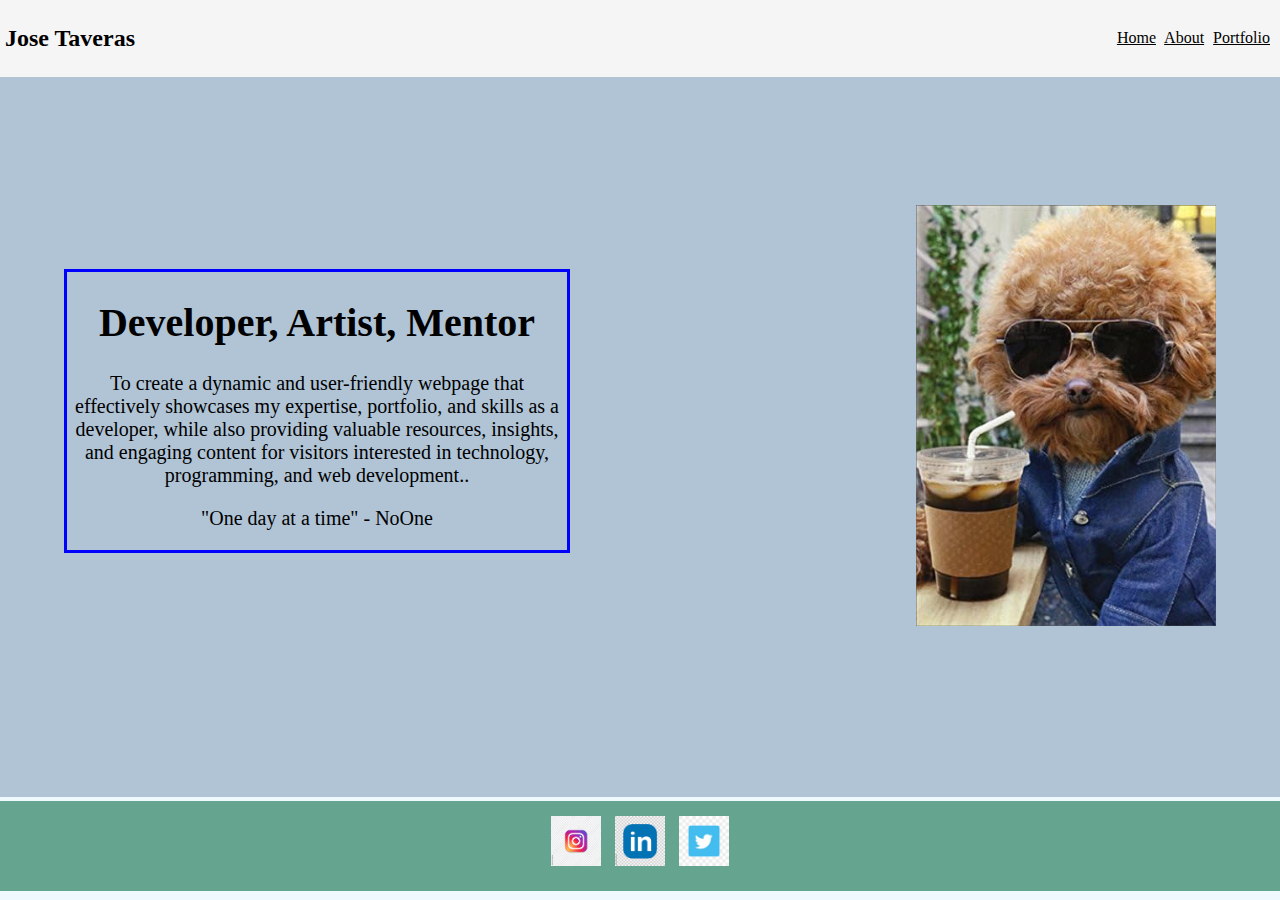
==== index.html @ 4972ac04 "Website" ====
<!DOCTYPE html>
<html lang="en">
  <head>
    <meta charset="UTF-8" />
    <meta name="viewport" content="width=device-width, initial-scale=1.0" />
    <title>Personal Website</title>
    <link rel="stylesheet" href="style.css" />
    <script src="javascript.js"></script>
  </head>

  <!-- Body -->
  <body>
    <!-- Header -->
    <header>
      <nav class="mainheader">
        <div class="header-left">
          <h2 id="name">Jose Taveras</h2>
        </div>
        <div class="headerright">
          <ul>
            <a href="home.html">Home</a>
            <a href="about.html">About</a>
            <a href="portfolio.html">Portfolio</a>
          </ul>
        </div>
      </nav>
    </header>
    <section>
        <img class="image" src="webpage-main.jpeg" />
      <div class="paragraphs">
        <h1 class="position">Developer, Artist, Mentor</h1>
        <p class="under-position">
          To create a dynamic and user-friendly webpage that effectively
          showcases my expertise, portfolio, and skills as a developer, while
          also providing valuable resources, insights, and engaging content for
          visitors interested in technology, programming, and web development..
        </p>
        <p class="quote">"One day at a time" - NoOne</p>
      </div>
    </section>
    <aside>
      <!-- Footer -->
      <footer>
        <img class="logo" src="logo-ig.jpeg">
        <img class="logo" src="logo-linkedin.png">
        <img class="logo" src="logo-twitter.png">
        <!-- add back to the top button -->
      </footer>
    </aside>
  </body>
</html>
---- style.css ----
html {
    max-width: 100%;
    height: 100%;
}

body {
    background-color: aliceblue;
    margin: 0;
}
.mainheader{
    background-color: whitesmoke;
    align-items: center;
    justify-content: space-between;
    display: flex;
    position:relative;
    margin: 0;
    padding: 5px;
    font-family: fantasy;
    max-width: 100vw;
    height: 10%;
}

section {
    display: inline-block;
    background-color: rgb(176, 196, 214);
    /* border: solid rgb(69, 196, 196); */
    /* width: 95vw; */
    height: 80vh;
    width: 100%;
    max-width: 100vw;
    margin: 0;
    font-size: 20px;
    justify-content: center;
}
.paragraphs{
    float: left;
    width: 45%;
    text-align: center;
    margin-top: 15%;
    margin-left: 5%;
    max-width: 500px;
    border: solid blue;
}
.image {
    float: right;
    width: 40%;
    margin-top: 10%;
    margin-right: 5%;
    max-width: 300px;
}
.logo {
    width: 50px;
    margin: 5px;
    margin-top: 15px;
    justify-content: center;
    
}
footer {
    background-color: rgb(101, 164, 143);
    clear:both;
    margin: 0;
    text-align: center;
    position:absolute;
    height: 10%;
    width: 100vw;
}
a {
    color: rgb(0, 0, 0);
    margin-right: 5px;
}
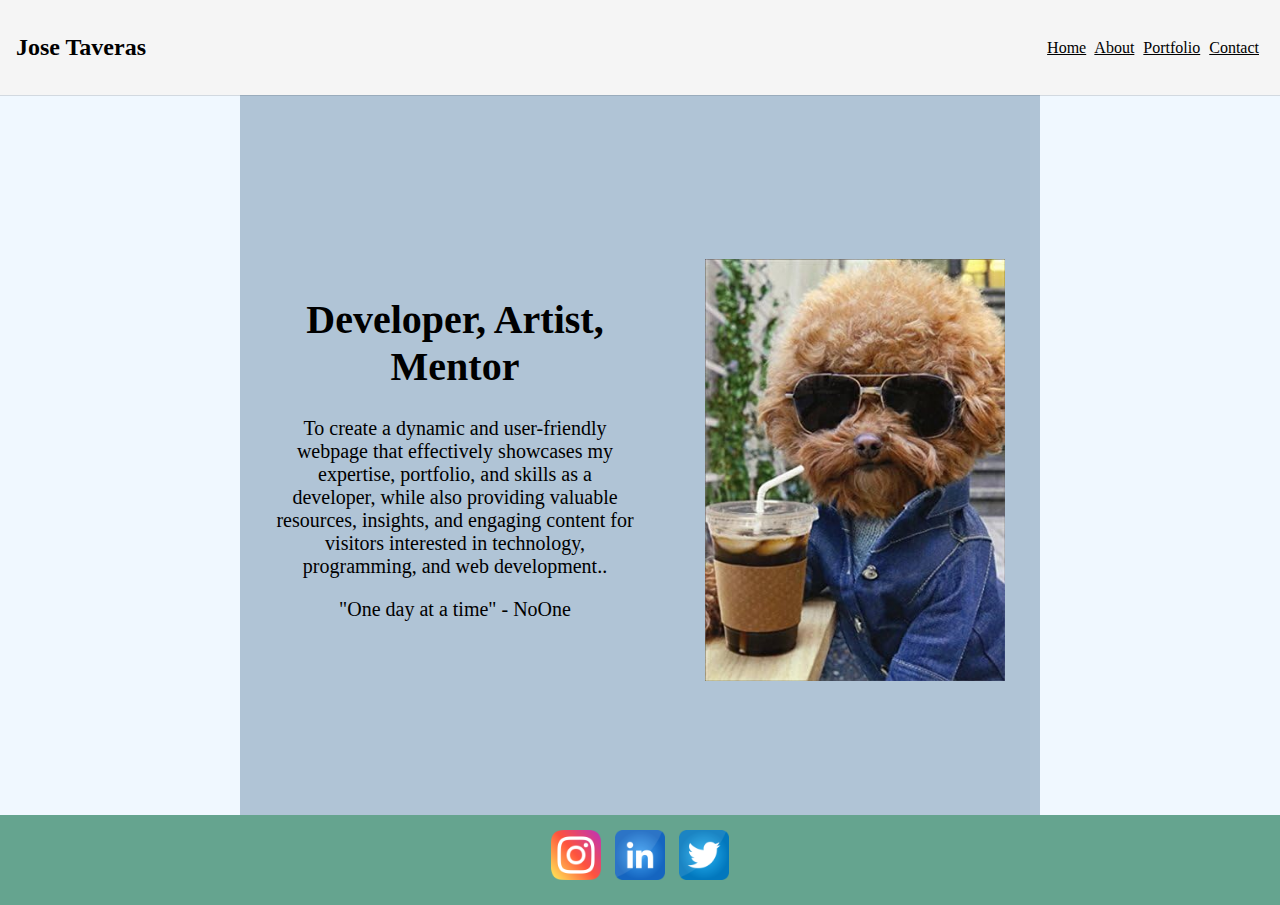
==== commit 09130e82: "Website" ====
--- a/index.html
+++ b/index.html
@@ -18,32 +18,38 @@
         </div>
         <div class="headerright">
           <ul>
-            <a href="home.html">Home</a>
+            <a href="index.html">Home</a>
             <a href="about.html">About</a>
             <a href="portfolio.html">Portfolio</a>
+            <a href="contact.html">Contact</a>
           </ul>
         </div>
       </nav>
     </header>
-    <section>
-        <img class="image" src="webpage-main.jpeg" />
-      <div class="paragraphs">
-        <h1 class="position">Developer, Artist, Mentor</h1>
-        <p class="under-position">
-          To create a dynamic and user-friendly webpage that effectively
-          showcases my expertise, portfolio, and skills as a developer, while
-          also providing valuable resources, insights, and engaging content for
-          visitors interested in technology, programming, and web development..
-        </p>
-        <p class="quote">"One day at a time" - NoOne</p>
-      </div>
-    </section>
+    <div class="only">
+      <section class="firstsection">
+        <div class="paragraphs">
+          <h1 class="position">Developer, Artist, Mentor</h1>
+          <p class="under-position">
+            To create a dynamic and user-friendly webpage that effectively
+            showcases my expertise, portfolio, and skills as a developer, while
+            also providing valuable resources, insights, and engaging content
+            for visitors interested in technology, programming, and web
+            development..
+          </p>
+          <p class="quote">"One day at a time" - NoOne</p>
+        </div>
+        <section>
+          <img class="image" src="webpage-main.jpeg" />
+        </section>
+      </section>
+    </div>
     <aside>
       <!-- Footer -->
       <footer>
-        <img class="logo" src="logo-ig.jpeg">
-        <img class="logo" src="logo-linkedin.png">
-        <img class="logo" src="logo-twitter.png">
+        <img class="logo" src="logo-ig.png">
+          <img class="logo" src="logo-linkedin.png">
+          <img class="logo" src="logo-twitter.png">
         <!-- add back to the top button -->
       </footer>
     </aside>
--- a/style.css
+++ b/style.css
@@ -1,6 +1,6 @@
 html {
-    max-width: 100%;
-    height: 100%;
+    max-width: 100vw;
+    max-height: 100vh;
 }
 
 body {
@@ -9,62 +9,98 @@
 }
 .mainheader{
     background-color: whitesmoke;
+    box-shadow: 0px 0px 0px 1px rgba(0, 0, 0, 0.122);
     align-items: center;
     justify-content: space-between;
     display: flex;
     position:relative;
-    margin: 0;
-    padding: 5px;
     font-family: fantasy;
-    max-width: 100vw;
-    height: 10%;
+    padding: 1em;
+    height: 7vh;
+}
+.only {
+    display: flex;
+    justify-content: center;
 }
 
-section {
-    display: inline-block;
+.firstsection {
+    display: flex;
     background-color: rgb(176, 196, 214);
-    /* border: solid rgb(69, 196, 196); */
-    /* width: 95vw; */
     height: 80vh;
-    width: 100%;
-    max-width: 100vw;
-    margin: 0;
+    max-width: 900px;
     font-size: 20px;
-    justify-content: center;
+    align-items: center;
+    justify-content:space-around;
 }
 .paragraphs{
     float: left;
     width: 45%;
     text-align: center;
-    margin-top: 15%;
-    margin-left: 5%;
     max-width: 500px;
-    border: solid blue;
 }
 .image {
     float: right;
-    width: 40%;
     margin-top: 10%;
-    margin-right: 5%;
+    width: 30vw;
     max-width: 300px;
+    min-width: 200px;
 }
 .logo {
     width: 50px;
     margin: 5px;
     margin-top: 15px;
+    justify-content: center;   
+}
+.aboutpic {
+    display: flex;
     justify-content: center;
-    
+    align-items: center;
+    width: 300px;
 }
+
+/* ------- Portfolio Page --------- */
+.portfolio-paragraphs {
+    height: 80vh;
+}
+
+/* ------- Form Page ---------*/
+.contact-me {
+    display: flex;
+    text-align: center;
+    justify-content: center;
+    align-items:end;
+    height: 20vh;
+}
+.formsec {
+    display: flex;
+    justify-content: center;
+}
+
+.form {
+    box-shadow: 1px 3px 3px 3px rgba(0, 0, 0, 0.122);
+    /* border: 2px solid black; */
+    display: flex;
+    flex-direction: column;
+    align-items: center;
+    justify-content:space-around;
+    height: 40vh;
+    width: 300px;
+    margin-bottom: 20%;
+    /* margin-right: 2em;
+    margin-left: 2em; */
+}
+
+/* ------- Footer ------- */
 footer {
     background-color: rgb(101, 164, 143);
-    clear:both;
+    clear: both;
     margin: 0;
     text-align: center;
     position:absolute;
-    height: 10%;
+    height: 10vh;
     width: 100vw;
 }
 a {
     color: rgb(0, 0, 0);
     margin-right: 5px;
-}+}
